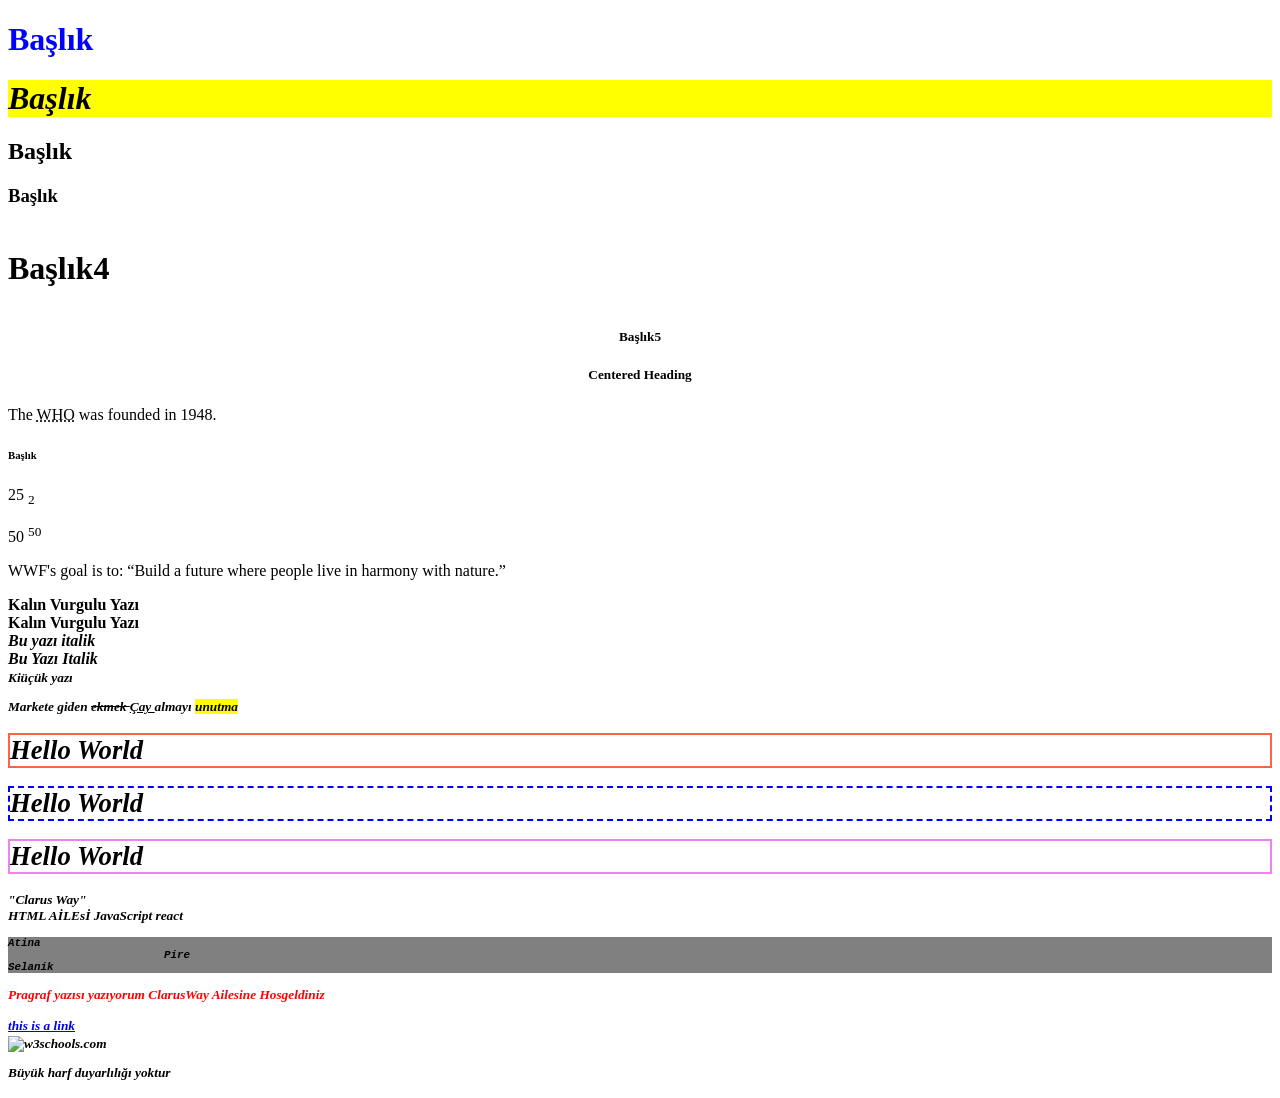
==== index.html @ ff74168a "commit message" ====
<!DOCTYPE html>
<html lang="tr">
<title>Clarusway HTML Ders Syafası </title>

<head>
</head>


<body>
    <h1 style="color:blue;">Başlık</h1>
    <h1 style="background:yellow;"> <em>Başlık</em></h1>
    <h2>Başlık</h2>
    <h3 style="font-family:verdana;">Başlık</h3>
    <h4 style="font-size:200%;">Başlık4</h4>
    <h5 style="text-align:center;"> Başlık5 </h5>
    <h5 style="text-align:center;">Centered Heading</h5>
    <p>The <abbr title="World Health Organization">WHO</abbr> was founded in 1948.</p>

    <h6>Başlık</h6>
    <p> 25 <sub>2</sub> </p>
    <p> 50 <sup>50</sup> </p>

    <!-- ben bu kodu html ogrenmek ıcın yazdım-->

    <p>WWF's goal is to: <q>Build a future where people live in harmony with nature.</q></p>

    <strong> Kalın Vurgulu Yazı </stong> <br>

<b> Kalın Vurgulu Yazı </b>
<br>
<em> Bu yazı italik </em> <br>
<i> Bu Yazı Italik</><br>
<small> Kiüçük yazı</> <br>
<p> Markete giden <del>ekmek </del> <ins> Çay </ins> almayı  <mark> unutma</mark>
<h1 style="border:2px solid tomato">Hello World</h1>
<h1 style="border:2px dashed blue;">Hello World</h1>
<h1 style="border:2px solid Violet;">Hello World</h1>
<h2 style="color: black;"></h2>
<p style="border:5x color:red solid"> "Clarus Way"   <br>   HTML         AİLEsİ

JavaScript
react
</p>

<pre style="background-color:gray ;">
Atina
			Pire
Selanik
</pre>

<p style="color:red;">Pragraf yazısı yazıyorum ClarusWay Ailesine Hosgeldiniz</p>
<a href="https://www.w3schools.com">this is a link </a><br>
<img src="w3schools.jpg" alt="w3schools.com" width="104" height="102">
<P> Büyük harf duyarlılığı yoktur</P>


</body>







</html>
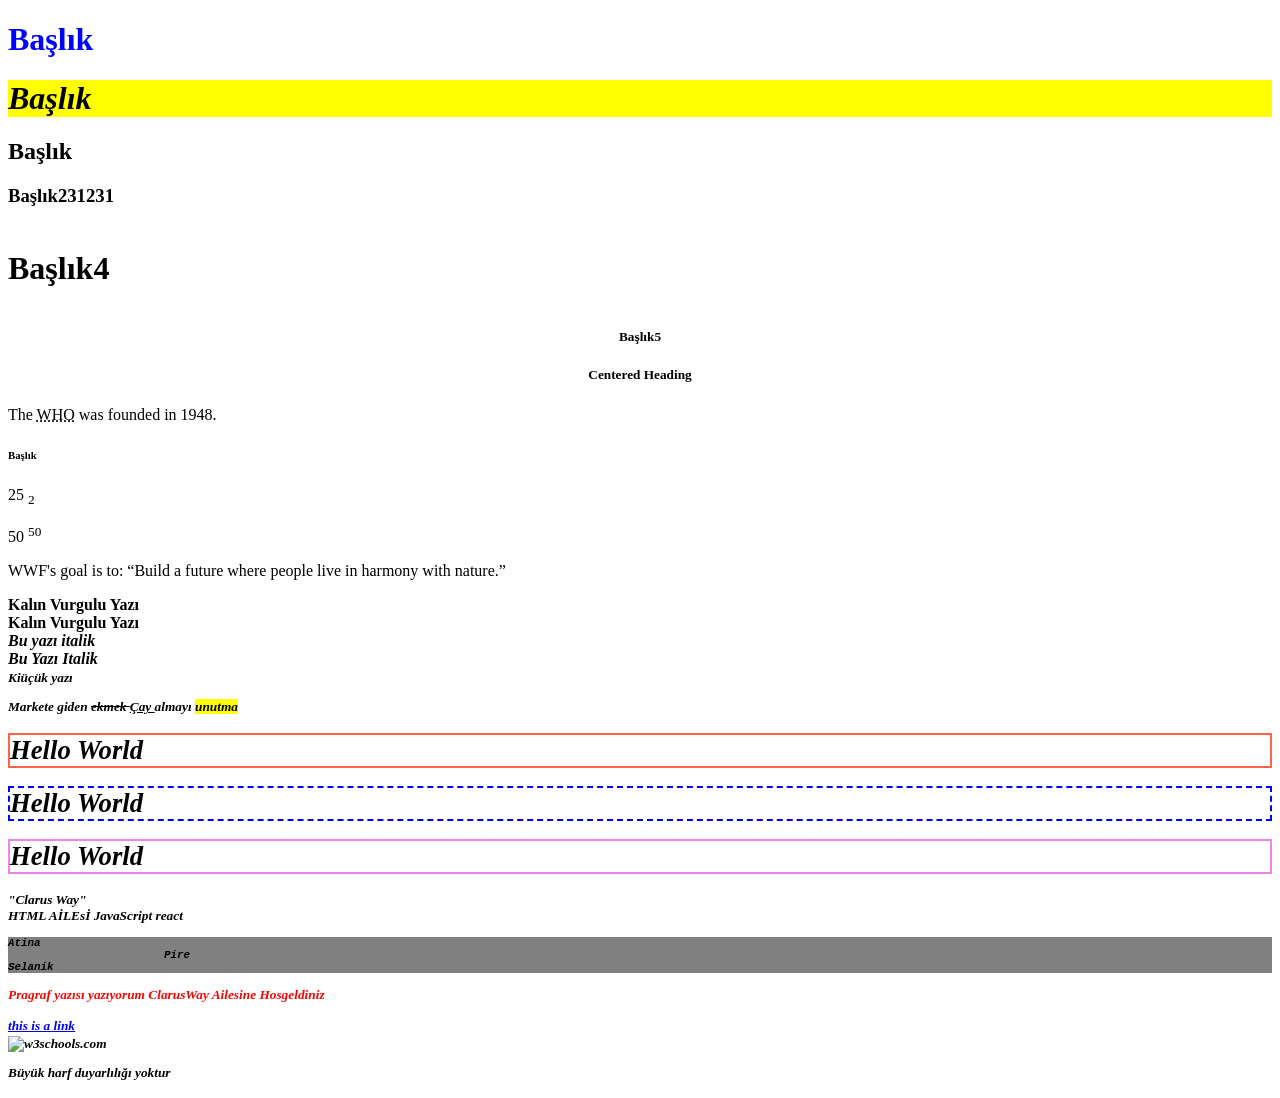
==== commit b1a723db: "last" ====
--- a/index.html
+++ b/index.html
@@ -10,7 +10,7 @@
     <h1 style="color:blue;">Başlık</h1>
     <h1 style="background:yellow;"> <em>Başlık</em></h1>
     <h2>Başlık</h2>
-    <h3 style="font-family:verdana;">Başlık</h3>
+    <h3 style="font-family:verdana;">Başlık231231</h3>
     <h4 style="font-size:200%;">Başlık4</h4>
     <h5 style="text-align:center;"> Başlık5 </h5>
     <h5 style="text-align:center;">Centered Heading</h5>
